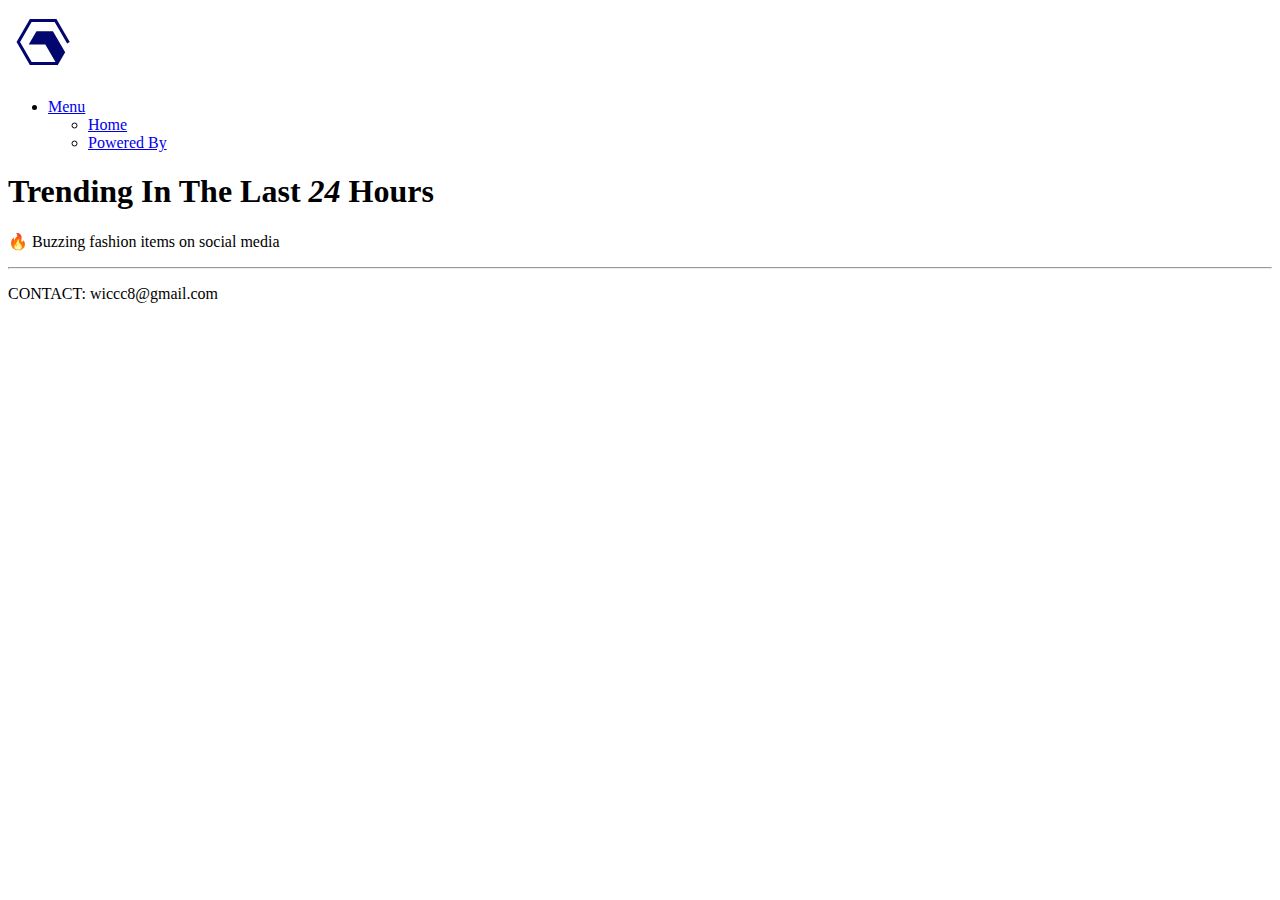
==== site/index.html @ 6e8b06ae "Automated publish: Wed Mar 16 01:15:25 UTC 2022 5306511d91299310ebf03dae337e183fbff545c4" ====
<!DOCTYPE html>
<html lang="en">
<head>
    <link rel="icon" href="./hexasharp.svg">
    <link rel="stylesheet" href="./mvp.css">
    <meta charset="utf-8">
    <meta name="description" content="My description">
    <meta name="viewport" content="width=device-width, initial-scale=1.0">
    <title>Stroget | Fashion Trend Watcher</title>
</head>
<body>
    <header>
        <nav>
            <a href="/"><img alt="Logo" src="./hexasharp.svg" height="70"></a>
            <ul>
                <li><a href="#">Menu</a>
                    <ul>
                        <li><a href="#">Home</a></li>
                        <li><a href="https://snapshop.radau.site">Powered By</a></li>
                    </ul>
                </li>
            </ul>
        </nav>
        <h1>Trending In The Last <i>24</i> Hours</h1>
        <p>🔥 Buzzing fashion items on social media</p>
    </header>
    <main>
        <section>
            
        </section>
    </main>
    <footer>
        <hr>
        <p>CONTACT: wiccc8@gmail.com</p>
    </footer>
</body>
</html>
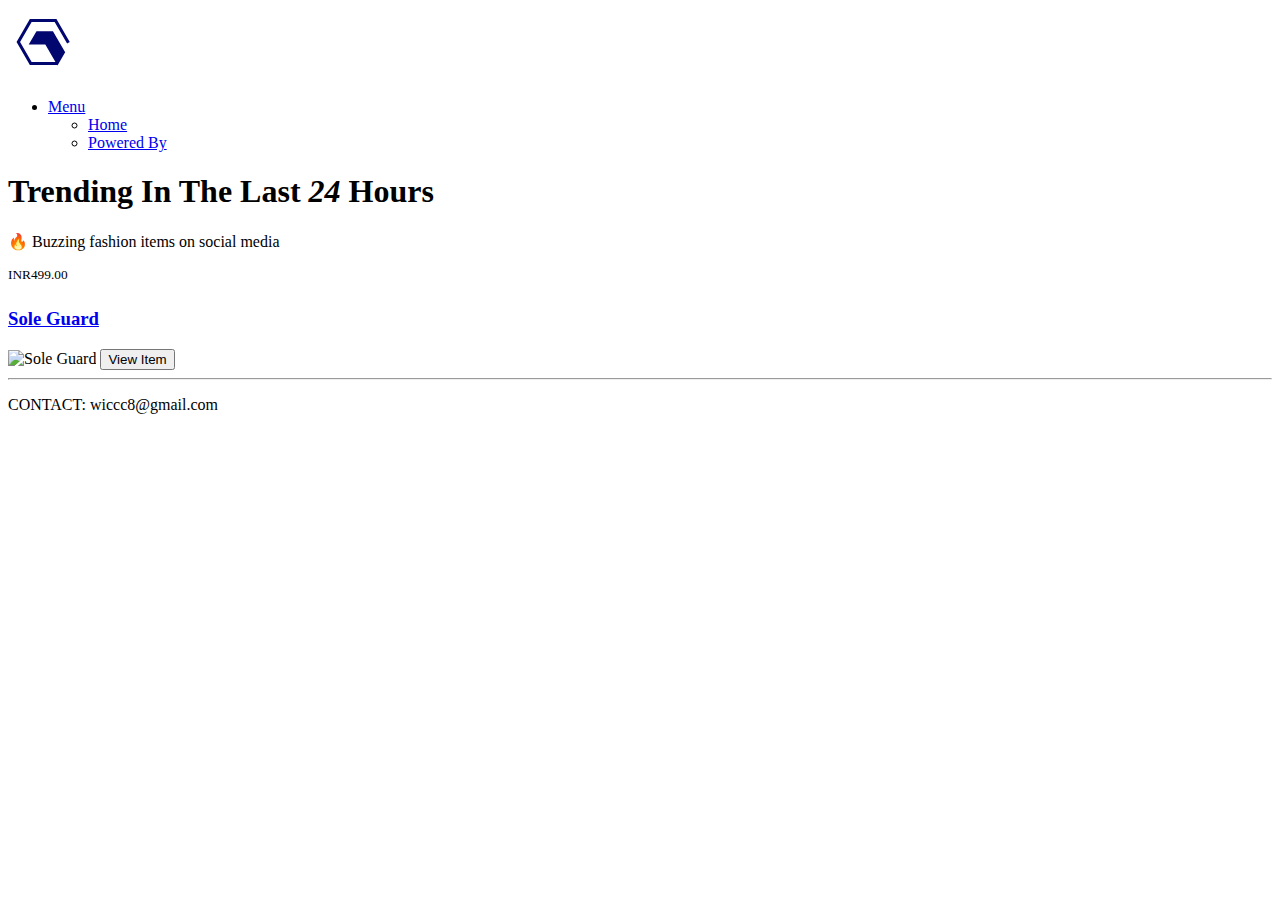
==== commit a6d5aece: "Automated publish: Mon Mar 21 01:16:01 UTC 2022 6e8b06aeab6b431f676919c77dc1cccf9e96801f" ====
--- a/site/index.html
+++ b/site/index.html
@@ -27,6 +27,13 @@
     <main>
         <section>
             
+            <aside>
+                <sup>INR499.00</sup>
+                <div><a href="https://sneakare.com/products/sole-guard"><h3>Sole Guard</h3></a></div>
+                <img alt="Sole Guard" src="https://cdn.shopify.com/s/files/1/0581/7738/8736/products/sample230-11-2021.-FINAL_1200x1200.png?v=1638962132">
+                <a href="https://sneakare.com/products/sole-guard"><button>View Item</button></a>
+            </aside>
+            
         </section>
     </main>
     <footer>
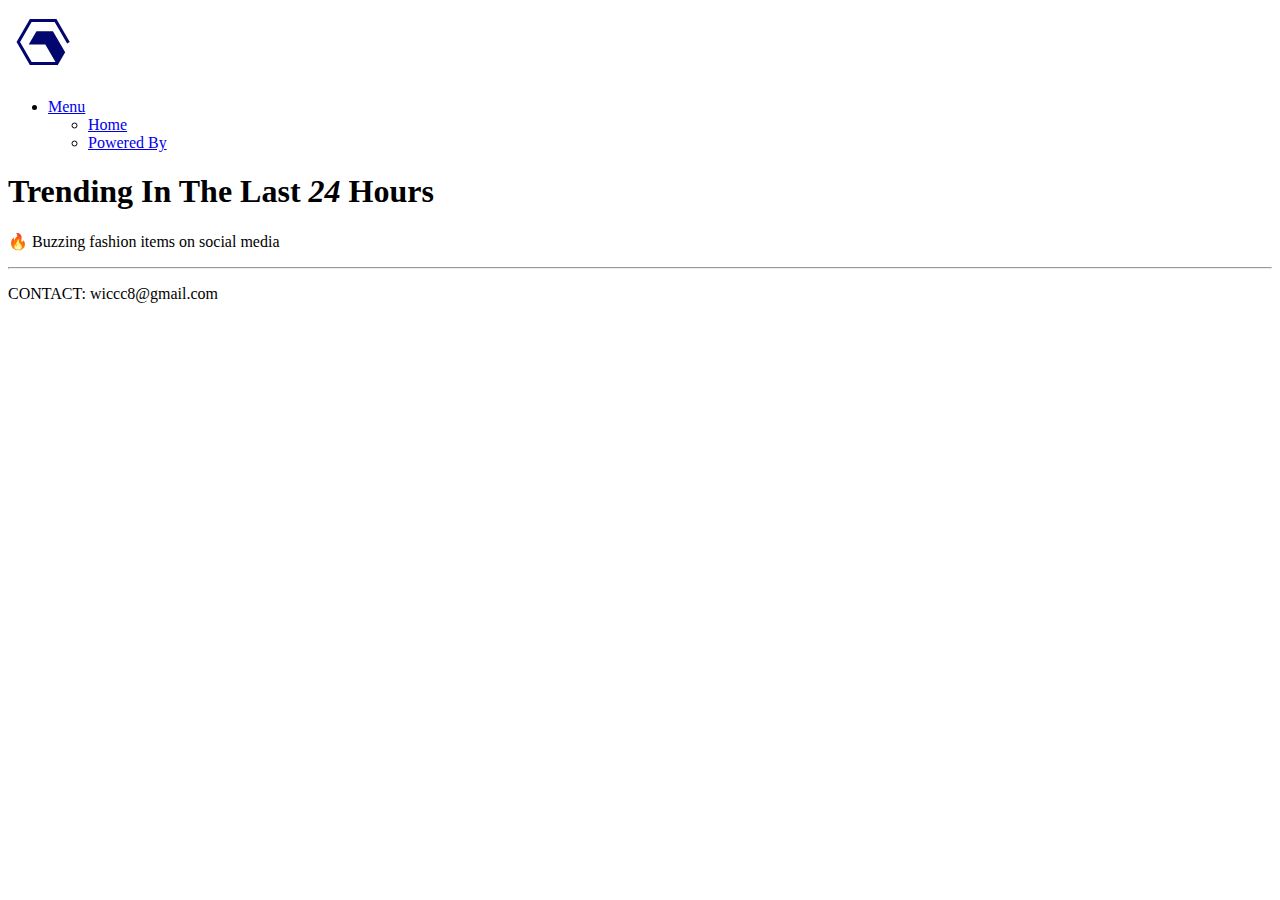
==== commit 2c74e258: "Automated publish: Tue Mar 22 01:21:00 UTC 2022 a6d5aece7e36074c0e06aeeaac5a88354bfa46e9" ====
--- a/site/index.html
+++ b/site/index.html
@@ -27,13 +27,6 @@
     <main>
         <section>
             
-            <aside>
-                <sup>INR499.00</sup>
-                <div><a href="https://sneakare.com/products/sole-guard"><h3>Sole Guard</h3></a></div>
-                <img alt="Sole Guard" src="https://cdn.shopify.com/s/files/1/0581/7738/8736/products/sample230-11-2021.-FINAL_1200x1200.png?v=1638962132">
-                <a href="https://sneakare.com/products/sole-guard"><button>View Item</button></a>
-            </aside>
-            
         </section>
     </main>
     <footer>
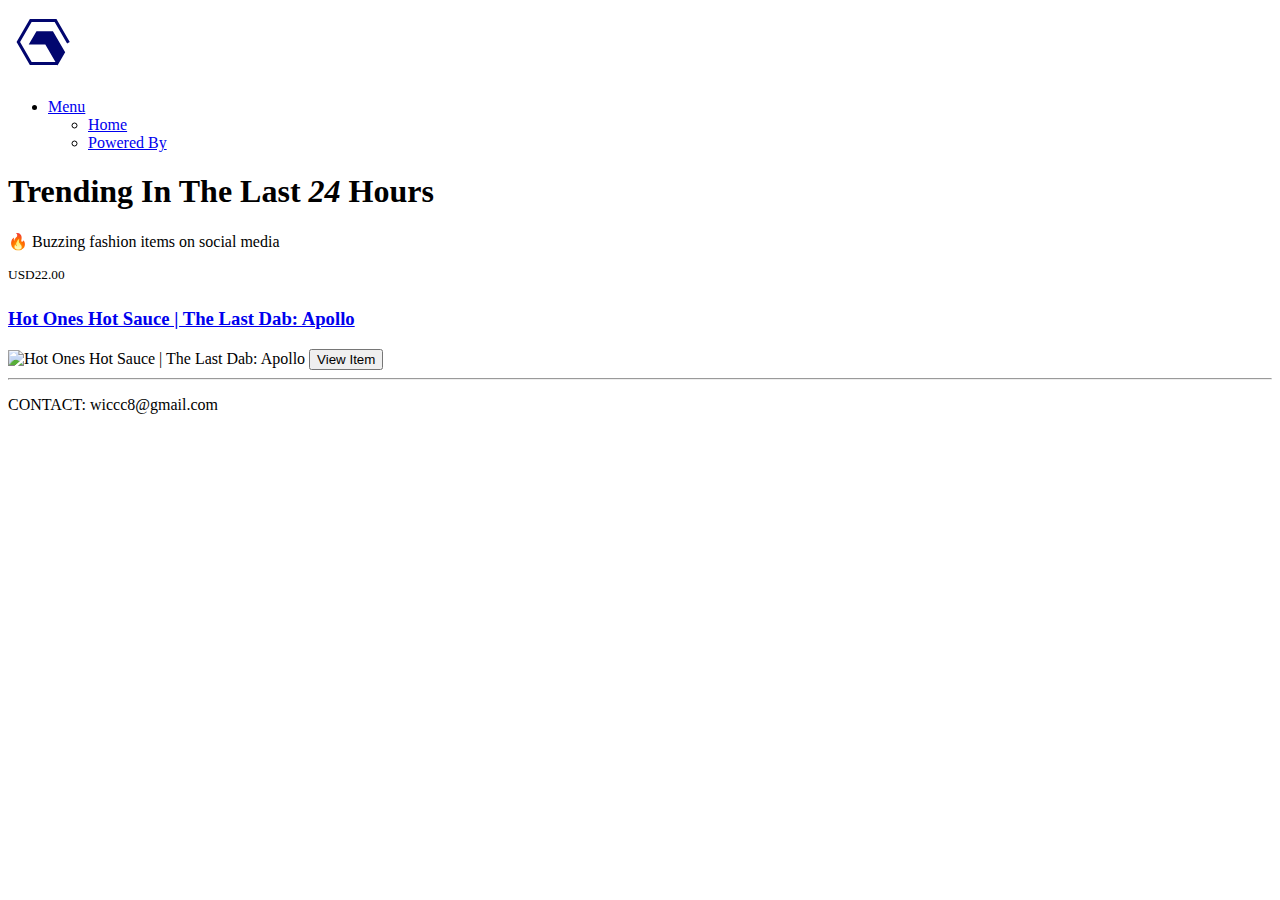
==== commit c6d46f9e: "Automated publish: Wed Mar 23 01:25:41 UTC 2022 2c74e25868a3b9f29b970f239c3ab26bd400cb6b" ====
--- a/site/index.html
+++ b/site/index.html
@@ -27,6 +27,13 @@
     <main>
         <section>
             
+            <aside>
+                <sup>USD22.00</sup>
+                <div><a href="https://heatonist.com/products/the-last-dab-apollo"><h3>Hot Ones Hot Sauce | The Last Dab: Apollo</h3></a></div>
+                <img alt="Hot Ones Hot Sauce | The Last Dab: Apollo" src="https://cdn.shopify.com/s/files/1/2086/9287/products/apollo3_grande.jpg?v=1628214600">
+                <a href="https://heatonist.com/products/the-last-dab-apollo"><button>View Item</button></a>
+            </aside>
+            
         </section>
     </main>
     <footer>
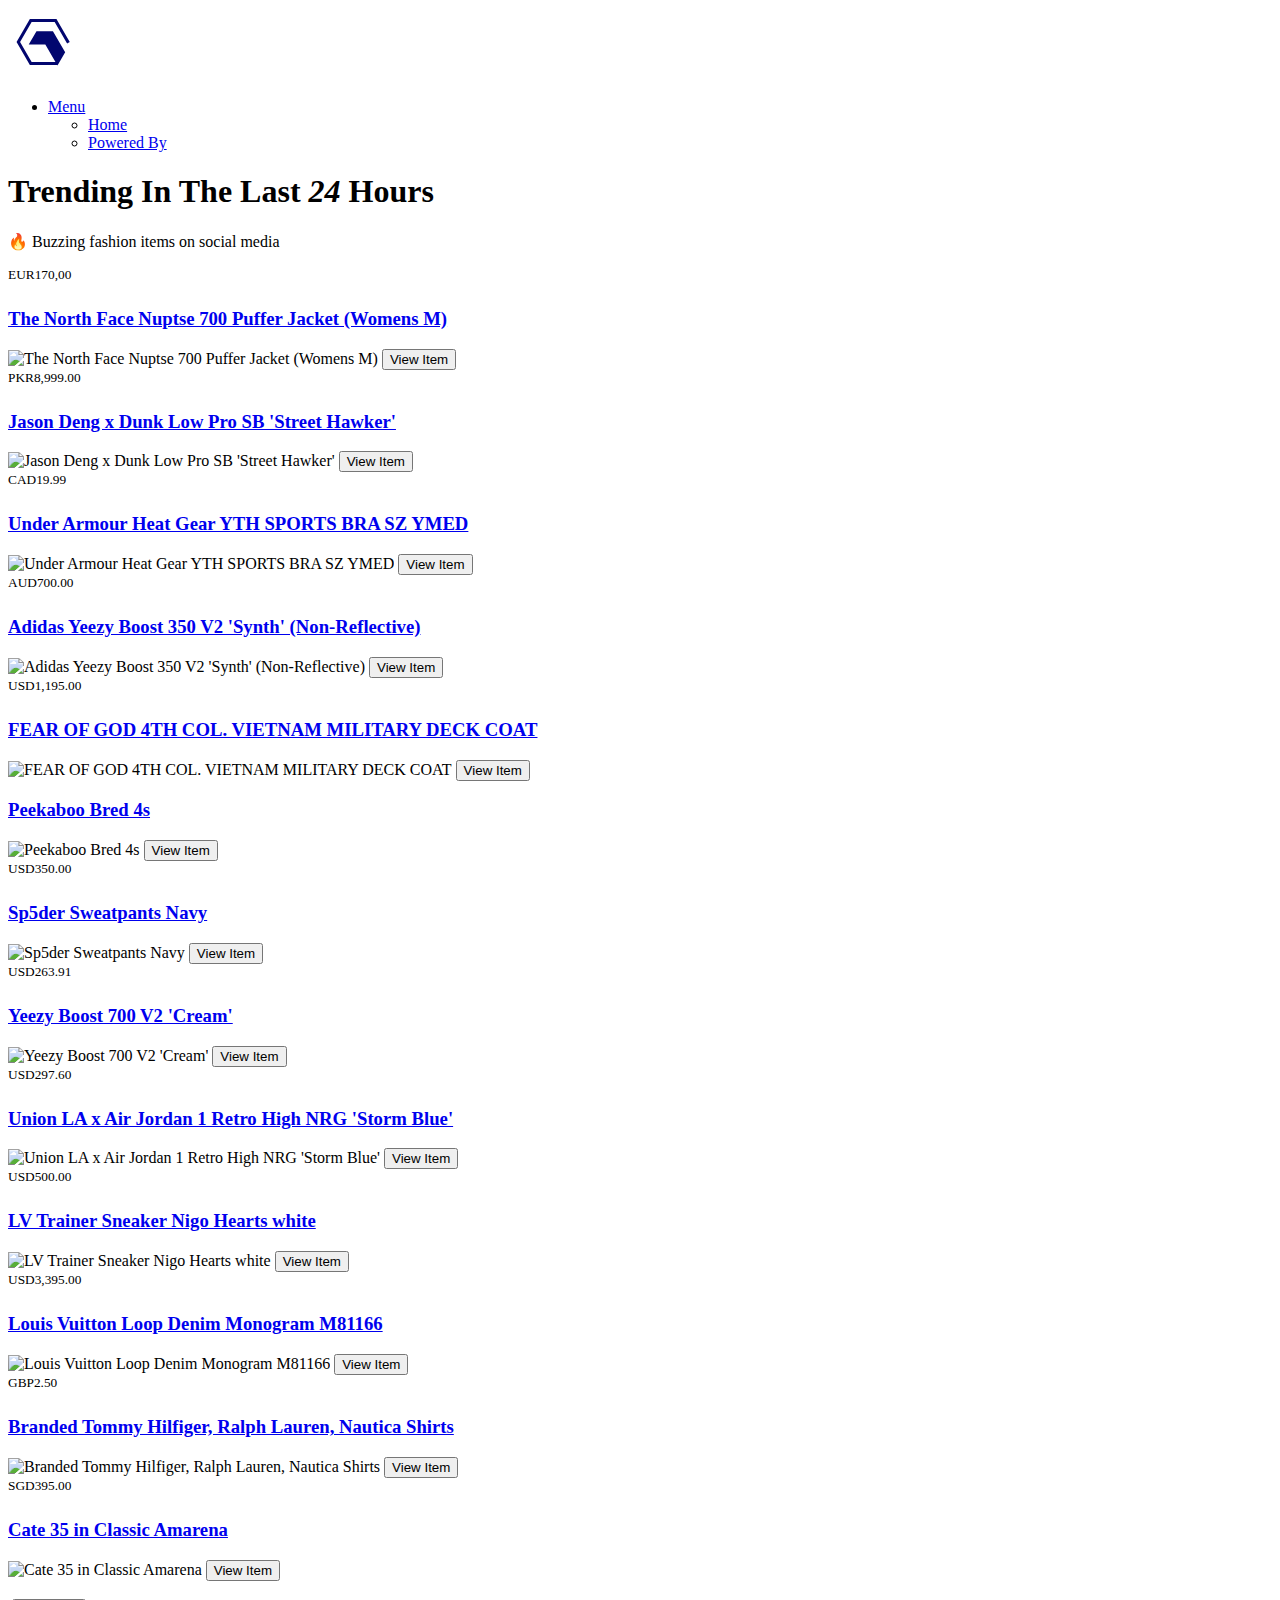
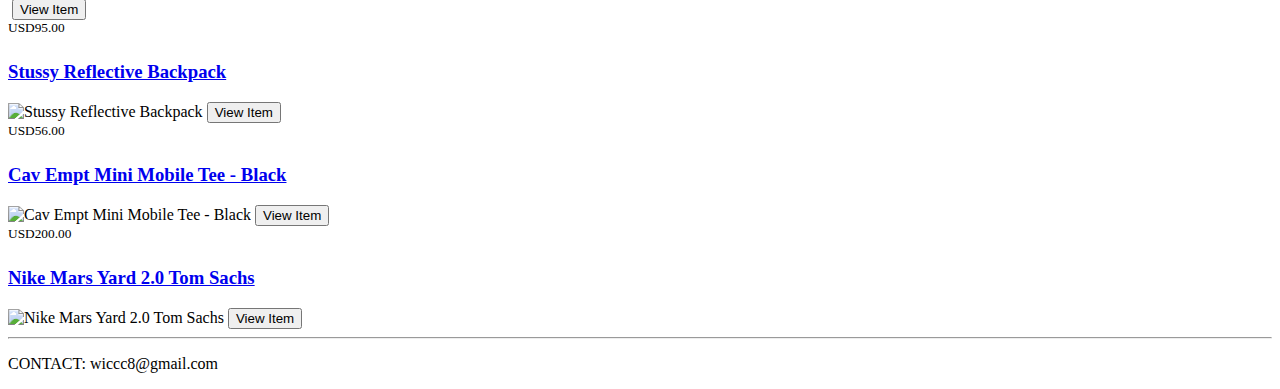
==== commit ac24b624: "Automated publish: Thu Mar 24 01:19:57 UTC 2022 c6d46f9eecf3be59fc7c31f271673d6af26e48d2" ====
--- a/site/index.html
+++ b/site/index.html
@@ -28,10 +28,122 @@
         <section>
             
             <aside>
-                <sup>USD22.00</sup>
-                <div><a href="https://heatonist.com/products/the-last-dab-apollo"><h3>Hot Ones Hot Sauce | The Last Dab: Apollo</h3></a></div>
-                <img alt="Hot Ones Hot Sauce | The Last Dab: Apollo" src="https://cdn.shopify.com/s/files/1/2086/9287/products/apollo3_grande.jpg?v=1628214600">
-                <a href="https://heatonist.com/products/the-last-dab-apollo"><button>View Item</button></a>
+                <sup>EUR170,00</sup>
+                <div><a href="https://durt.co/products/the-north-face-nuptse-700-puffer-jacket-womens-m"><h3>The North Face Nuptse 700 Puffer Jacket (Womens M)</h3></a></div>
+                <img alt="The North Face Nuptse 700 Puffer Jacket (Womens M)" src="https://cdn.shopify.com/s/files/1/0273/2798/7795/products/image_2d36933b-d0b4-4f98-b0a9-dce2e88749bc_1200x630.jpg?v=1638371762">
+                <a href="https://durt.co/products/the-north-face-nuptse-700-puffer-jacket-womens-m"><button>View Item</button></a>
+            </aside>
+            
+            <aside>
+                <sup>PKR8,999.00</sup>
+                <div><a href="https://blacksneaks.com/products/nike-sb-dunk-street-hawkerspremium-batch"><h3>Jason Deng x Dunk Low Pro SB &#39;Street Hawker&#39;</h3></a></div>
+                <img alt="Jason Deng x Dunk Low Pro SB &#39;Street Hawker&#39;" src="https://cdn.shopify.com/s/files/1/0594/3341/8960/products/image_b54ac4d9-c181-4898-a6eb-875f29ca3178_1200x1200.jpg?v=1642677852">
+                <a href="https://blacksneaks.com/products/nike-sb-dunk-street-hawkerspremium-batch"><button>View Item</button></a>
+            </aside>
+            
+            <aside>
+                <sup>CAD19.99</sup>
+                <div><a href="https://sportsreplay.ca/products/172745_under-armour-heat-gear-yth-sports-bra-sz-ymed"><h3>Under Armour Heat Gear YTH SPORTS BRA SZ YMED</h3></a></div>
+                <img alt="Under Armour Heat Gear YTH SPORTS BRA SZ YMED" src="https://cdn.shopify.com/s/files/1/2336/0143/products/Under-Armour-Heat-Gear-YTH-SPORTS-BRA-SZ-YMED-UNDER-ARMOUR-Sports-Replay-Sports-Excellence_3d097f7a-df0f-4cde-9814-c155e15072cc_800x.jpg?v=1629053282">
+                <a href="https://sportsreplay.ca/products/172745_under-armour-heat-gear-yth-sports-bra-sz-ymed"><button>View Item</button></a>
+            </aside>
+            
+            <aside>
+                <sup>AUD700.00</sup>
+                <div><a href="https://underratedmelbourne.com/products/adidas-yeezy-boost-350-v2-synth-non-reflective-1"><h3>Adidas Yeezy Boost 350 V2 &#39;Synth&#39; (Non-Reflective)</h3></a></div>
+                <img alt="Adidas Yeezy Boost 350 V2 &#39;Synth&#39; (Non-Reflective)" src="https://cdn.shopify.com/s/files/1/2199/5829/products/yeezysynthdone_b928967e-4a63-430b-910f-4bc6ec0674c9_1024x1024.jpg?v=1597052036">
+                <a href="https://underratedmelbourne.com/products/adidas-yeezy-boost-350-v2-synth-non-reflective-1"><button>View Item</button></a>
+            </aside>
+            
+            <aside>
+                <sup>USD1,195.00</sup>
+                <div><a href="https://obtaind.com/products/fear-of-god-424-fairfax-resurrected-tee"><h3>FEAR OF GOD 4TH COL. VIETNAM MILITARY DECK COAT</h3></a></div>
+                <img alt="FEAR OF GOD 4TH COL. VIETNAM MILITARY DECK COAT" src="https://cdn.shopify.com/s/files/1/0061/7653/8724/products/FEC1_1200x1200.jpg?v=1636493699">
+                <a href="https://obtaind.com/products/fear-of-god-424-fairfax-resurrected-tee"><button>View Item</button></a>
+            </aside>
+            
+            <aside>
+                <sup></sup>
+                <div><a href="https://uppermars.com/products/bred-4s"><h3>Peekaboo Bred 4s</h3></a></div>
+                <img alt="Peekaboo Bred 4s" src="https://cdn.shopify.com/s/files/1/0499/9459/6506/products/Bred4sBorder_1200x1200.jpg?v=1606078102">
+                <a href="https://uppermars.com/products/bred-4s"><button>View Item</button></a>
+            </aside>
+            
+            <aside>
+                <sup>USD350.00</sup>
+                <div><a href="https://stvtement.shop/products/sp5der-sweatpants-navy"><h3>Sp5der Sweatpants Navy</h3></a></div>
+                <img alt="Sp5der Sweatpants Navy" src="https://cdn.shopify.com/s/files/1/0287/1227/1958/products/ScreenShot2021-07-20at6.34.41PM_1200x1200.png?v=1626820488">
+                <a href="https://stvtement.shop/products/sp5der-sweatpants-navy"><button>View Item</button></a>
+            </aside>
+            
+            <aside>
+                <sup>USD263.91</sup>
+                <div><a href="https://prsnlplg.com/en-us/products/yeezy-boost-700-v2-cream"><h3>Yeezy Boost 700 V2 &#39;Cream&#39;</h3></a></div>
+                <img alt="Yeezy Boost 700 V2 &#39;Cream&#39;" src="https://cdn.shopify.com/s/files/1/0559/1393/9111/products/CREAM_1200x630.jpg?v=1634316492">
+                <a href="https://prsnlplg.com/en-us/products/yeezy-boost-700-v2-cream"><button>View Item</button></a>
+            </aside>
+            
+            <aside>
+                <sup>USD297.60</sup>
+                <div><a href="https://prsnlplg.com/en-us/products/union-la-x-air-jordan-1-retro-high-nrg-storm-blue"><h3>Union LA x Air Jordan 1 Retro High NRG &#39;Storm Blue&#39;</h3></a></div>
+                <img alt="Union LA x Air Jordan 1 Retro High NRG &#39;Storm Blue&#39;" src="https://cdn.shopify.com/s/files/1/0559/1393/9111/products/BT1_1200x630.jpg?v=1632747348">
+                <a href="https://prsnlplg.com/en-us/products/union-la-x-air-jordan-1-retro-high-nrg-storm-blue"><button>View Item</button></a>
+            </aside>
+            
+            <aside>
+                <sup>USD500.00</sup>
+                <div><a href="https://diamondsinparisboutique.net/products/lv-trainer-sneaker-nigo-hearts-white"><h3>LV Trainer Sneaker Nigo Hearts white</h3></a></div>
+                <img alt="LV Trainer Sneaker Nigo Hearts white" src="https://cdn.shopify.com/s/files/1/0552/5041/9873/products/desc_louis-vuitton-lv-trainer-x-nigo-duck_2_1200x630.jpg?v=1642956426">
+                <a href="https://diamondsinparisboutique.net/products/lv-trainer-sneaker-nigo-hearts-white"><button>View Item</button></a>
+            </aside>
+            
+            <aside>
+                <sup>USD3,395.00</sup>
+                <div><a href="https://the-collectory.com/products/louis-vuitton-loop-denim-monogram-m81166"><h3>Louis Vuitton Loop Denim Monogram M81166</h3></a></div>
+                <img alt="Louis Vuitton Loop Denim Monogram M81166" src="https://cdn.shopify.com/s/files/1/1444/8962/products/LouisVuittonLoopDenimMonogramM81166FrontView_600x.png?v=1641843784">
+                <a href="https://the-collectory.com/products/louis-vuitton-loop-denim-monogram-m81166"><button>View Item</button></a>
+            </aside>
+            
+            <aside>
+                <sup>GBP2.50</sup>
+                <div><a href="https://northvintagewholesale.com/products/branded-tommy-hilfiger-ralph-lauren-nautica-shirts"><h3>Branded Tommy Hilfiger, Ralph Lauren, Nautica Shirts</h3></a></div>
+                <img alt="Branded Tommy Hilfiger, Ralph Lauren, Nautica Shirts" src="https://cdn.shopify.com/s/files/1/0439/2989/5072/products/branded-tommy-hilfiger-ralph-lauren-nautica-shirts-823658_1200x.jpg?v=1647634399">
+                <a href="https://northvintagewholesale.com/products/branded-tommy-hilfiger-ralph-lauren-nautica-shirts"><button>View Item</button></a>
+            </aside>
+            
+            <aside>
+                <sup>SGD395.00</sup>
+                <div><a href="https://palola.co/products/cate-35-in-classic-amarena"><h3>Cate 35 in Classic Amarena</h3></a></div>
+                <img alt="Cate 35 in Classic Amarena" src="https://cdn.shopify.com/s/files/1/0046/9227/9394/products/Cate_35_Classic_Amarena_Main_1024x.jpg?v=1630550760">
+                <a href="https://palola.co/products/cate-35-in-classic-amarena"><button>View Item</button></a>
+            </aside>
+            
+            <aside>
+                <sup></sup>
+                <div><a href="https://krepsofficial.com/products/adidas-yeezy-slides-core"><h3></h3></a></div>
+                <img alt="" src="https://cdn.shopify.com/s/files/1/0265/7950/1133/products/1_f669251b-9949-4962-a7df-d3eb2d798eeb.png?v=1630756977">
+                <a href="https://krepsofficial.com/products/adidas-yeezy-slides-core"><button>View Item</button></a>
+            </aside>
+            
+            <aside>
+                <sup>USD95.00</sup>
+                <div><a href="https://commonground12.com/products/stussy-reflective-backpack"><h3>Stussy Reflective Backpack</h3></a></div>
+                <img alt="Stussy Reflective Backpack" src="https://cdn.shopify.com/s/files/1/2624/8410/products/ScreenShot2021-12-01at4.04.22PM_1200x1200.png?v=1638392766">
+                <a href="https://commonground12.com/products/stussy-reflective-backpack"><button>View Item</button></a>
+            </aside>
+            
+            <aside>
+                <sup>USD56.00</sup>
+                <div><a href="https://kith.com/products/cav-empt-mini-mobile-tee-black"><h3>Cav Empt Mini Mobile Tee - Black</h3></a></div>
+                <img alt="Cav Empt Mini Mobile Tee - Black" src="https://cdn.shopify.com/s/files/1/0094/2252/products/CES16T08.BLK-1_1024x1024.jpg?v=1589221933">
+                <a href="https://kith.com/products/cav-empt-mini-mobile-tee-black"><button>View Item</button></a>
+            </aside>
+            
+            <aside>
+                <sup>USD200.00</sup>
+                <div><a href="https://hypeyourbeast.com/products/nike-nike-mars-yard-2-0-tom-sachs"><h3>Nike Mars Yard 2.0 Tom Sachs</h3></a></div>
+                <img alt="Nike Mars Yard 2.0 Tom Sachs" src="https://cdn.shopify.com/s/files/1/0256/6658/4658/products/NikeMarsYard2_grande.png?v=1647018772">
+                <a href="https://hypeyourbeast.com/products/nike-nike-mars-yard-2-0-tom-sachs"><button>View Item</button></a>
             </aside>
             
         </section>
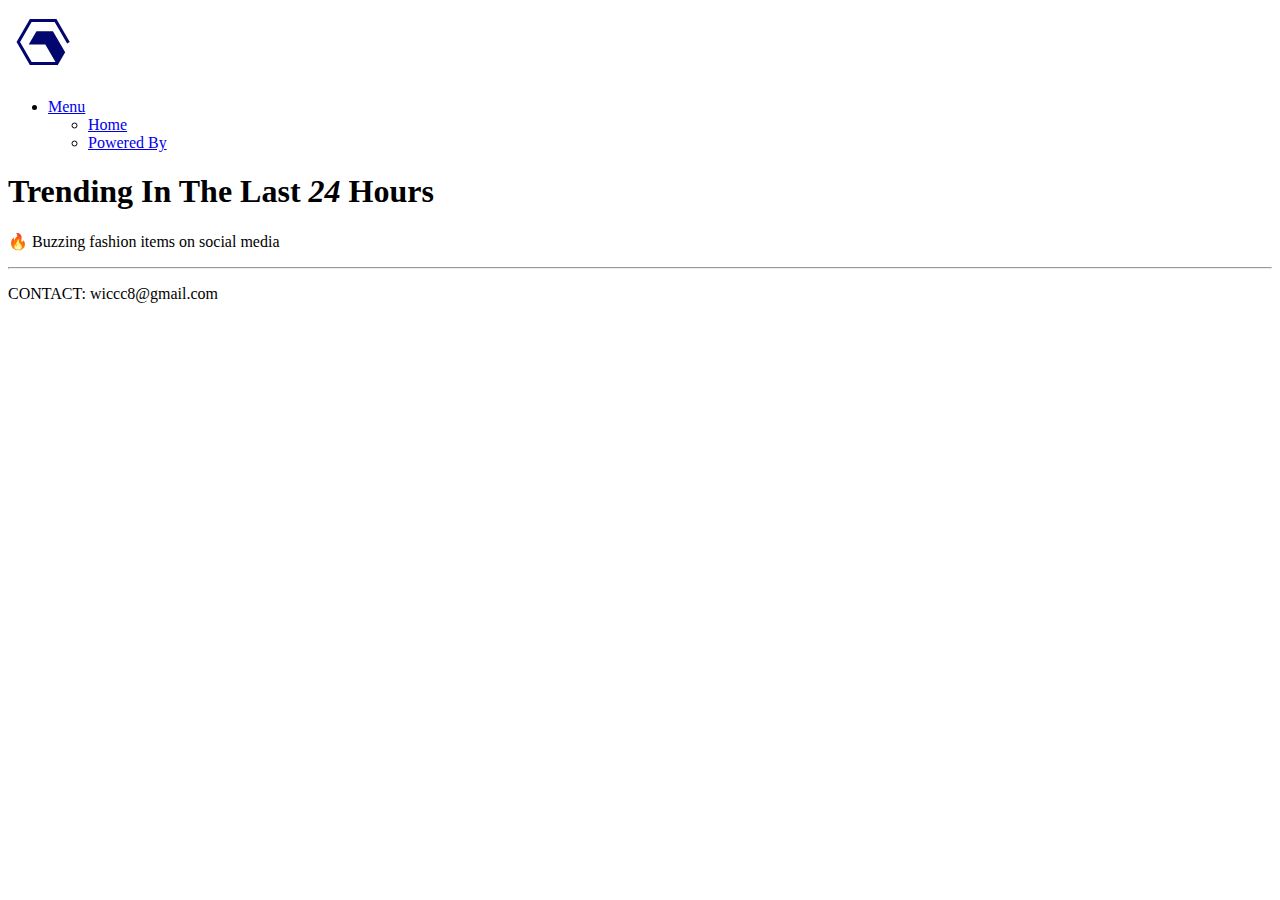
==== commit baa7832d: "Automated publish: Fri Mar 25 01:17:33 UTC 2022 ac24b62412bb32de3f4499c18f51442e9c7885b0" ====
--- a/site/index.html
+++ b/site/index.html
@@ -27,125 +27,6 @@
     <main>
         <section>
             
-            <aside>
-                <sup>EUR170,00</sup>
-                <div><a href="https://durt.co/products/the-north-face-nuptse-700-puffer-jacket-womens-m"><h3>The North Face Nuptse 700 Puffer Jacket (Womens M)</h3></a></div>
-                <img alt="The North Face Nuptse 700 Puffer Jacket (Womens M)" src="https://cdn.shopify.com/s/files/1/0273/2798/7795/products/image_2d36933b-d0b4-4f98-b0a9-dce2e88749bc_1200x630.jpg?v=1638371762">
-                <a href="https://durt.co/products/the-north-face-nuptse-700-puffer-jacket-womens-m"><button>View Item</button></a>
-            </aside>
-            
-            <aside>
-                <sup>PKR8,999.00</sup>
-                <div><a href="https://blacksneaks.com/products/nike-sb-dunk-street-hawkerspremium-batch"><h3>Jason Deng x Dunk Low Pro SB &#39;Street Hawker&#39;</h3></a></div>
-                <img alt="Jason Deng x Dunk Low Pro SB &#39;Street Hawker&#39;" src="https://cdn.shopify.com/s/files/1/0594/3341/8960/products/image_b54ac4d9-c181-4898-a6eb-875f29ca3178_1200x1200.jpg?v=1642677852">
-                <a href="https://blacksneaks.com/products/nike-sb-dunk-street-hawkerspremium-batch"><button>View Item</button></a>
-            </aside>
-            
-            <aside>
-                <sup>CAD19.99</sup>
-                <div><a href="https://sportsreplay.ca/products/172745_under-armour-heat-gear-yth-sports-bra-sz-ymed"><h3>Under Armour Heat Gear YTH SPORTS BRA SZ YMED</h3></a></div>
-                <img alt="Under Armour Heat Gear YTH SPORTS BRA SZ YMED" src="https://cdn.shopify.com/s/files/1/2336/0143/products/Under-Armour-Heat-Gear-YTH-SPORTS-BRA-SZ-YMED-UNDER-ARMOUR-Sports-Replay-Sports-Excellence_3d097f7a-df0f-4cde-9814-c155e15072cc_800x.jpg?v=1629053282">
-                <a href="https://sportsreplay.ca/products/172745_under-armour-heat-gear-yth-sports-bra-sz-ymed"><button>View Item</button></a>
-            </aside>
-            
-            <aside>
-                <sup>AUD700.00</sup>
-                <div><a href="https://underratedmelbourne.com/products/adidas-yeezy-boost-350-v2-synth-non-reflective-1"><h3>Adidas Yeezy Boost 350 V2 &#39;Synth&#39; (Non-Reflective)</h3></a></div>
-                <img alt="Adidas Yeezy Boost 350 V2 &#39;Synth&#39; (Non-Reflective)" src="https://cdn.shopify.com/s/files/1/2199/5829/products/yeezysynthdone_b928967e-4a63-430b-910f-4bc6ec0674c9_1024x1024.jpg?v=1597052036">
-                <a href="https://underratedmelbourne.com/products/adidas-yeezy-boost-350-v2-synth-non-reflective-1"><button>View Item</button></a>
-            </aside>
-            
-            <aside>
-                <sup>USD1,195.00</sup>
-                <div><a href="https://obtaind.com/products/fear-of-god-424-fairfax-resurrected-tee"><h3>FEAR OF GOD 4TH COL. VIETNAM MILITARY DECK COAT</h3></a></div>
-                <img alt="FEAR OF GOD 4TH COL. VIETNAM MILITARY DECK COAT" src="https://cdn.shopify.com/s/files/1/0061/7653/8724/products/FEC1_1200x1200.jpg?v=1636493699">
-                <a href="https://obtaind.com/products/fear-of-god-424-fairfax-resurrected-tee"><button>View Item</button></a>
-            </aside>
-            
-            <aside>
-                <sup></sup>
-                <div><a href="https://uppermars.com/products/bred-4s"><h3>Peekaboo Bred 4s</h3></a></div>
-                <img alt="Peekaboo Bred 4s" src="https://cdn.shopify.com/s/files/1/0499/9459/6506/products/Bred4sBorder_1200x1200.jpg?v=1606078102">
-                <a href="https://uppermars.com/products/bred-4s"><button>View Item</button></a>
-            </aside>
-            
-            <aside>
-                <sup>USD350.00</sup>
-                <div><a href="https://stvtement.shop/products/sp5der-sweatpants-navy"><h3>Sp5der Sweatpants Navy</h3></a></div>
-                <img alt="Sp5der Sweatpants Navy" src="https://cdn.shopify.com/s/files/1/0287/1227/1958/products/ScreenShot2021-07-20at6.34.41PM_1200x1200.png?v=1626820488">
-                <a href="https://stvtement.shop/products/sp5der-sweatpants-navy"><button>View Item</button></a>
-            </aside>
-            
-            <aside>
-                <sup>USD263.91</sup>
-                <div><a href="https://prsnlplg.com/en-us/products/yeezy-boost-700-v2-cream"><h3>Yeezy Boost 700 V2 &#39;Cream&#39;</h3></a></div>
-                <img alt="Yeezy Boost 700 V2 &#39;Cream&#39;" src="https://cdn.shopify.com/s/files/1/0559/1393/9111/products/CREAM_1200x630.jpg?v=1634316492">
-                <a href="https://prsnlplg.com/en-us/products/yeezy-boost-700-v2-cream"><button>View Item</button></a>
-            </aside>
-            
-            <aside>
-                <sup>USD297.60</sup>
-                <div><a href="https://prsnlplg.com/en-us/products/union-la-x-air-jordan-1-retro-high-nrg-storm-blue"><h3>Union LA x Air Jordan 1 Retro High NRG &#39;Storm Blue&#39;</h3></a></div>
-                <img alt="Union LA x Air Jordan 1 Retro High NRG &#39;Storm Blue&#39;" src="https://cdn.shopify.com/s/files/1/0559/1393/9111/products/BT1_1200x630.jpg?v=1632747348">
-                <a href="https://prsnlplg.com/en-us/products/union-la-x-air-jordan-1-retro-high-nrg-storm-blue"><button>View Item</button></a>
-            </aside>
-            
-            <aside>
-                <sup>USD500.00</sup>
-                <div><a href="https://diamondsinparisboutique.net/products/lv-trainer-sneaker-nigo-hearts-white"><h3>LV Trainer Sneaker Nigo Hearts white</h3></a></div>
-                <img alt="LV Trainer Sneaker Nigo Hearts white" src="https://cdn.shopify.com/s/files/1/0552/5041/9873/products/desc_louis-vuitton-lv-trainer-x-nigo-duck_2_1200x630.jpg?v=1642956426">
-                <a href="https://diamondsinparisboutique.net/products/lv-trainer-sneaker-nigo-hearts-white"><button>View Item</button></a>
-            </aside>
-            
-            <aside>
-                <sup>USD3,395.00</sup>
-                <div><a href="https://the-collectory.com/products/louis-vuitton-loop-denim-monogram-m81166"><h3>Louis Vuitton Loop Denim Monogram M81166</h3></a></div>
-                <img alt="Louis Vuitton Loop Denim Monogram M81166" src="https://cdn.shopify.com/s/files/1/1444/8962/products/LouisVuittonLoopDenimMonogramM81166FrontView_600x.png?v=1641843784">
-                <a href="https://the-collectory.com/products/louis-vuitton-loop-denim-monogram-m81166"><button>View Item</button></a>
-            </aside>
-            
-            <aside>
-                <sup>GBP2.50</sup>
-                <div><a href="https://northvintagewholesale.com/products/branded-tommy-hilfiger-ralph-lauren-nautica-shirts"><h3>Branded Tommy Hilfiger, Ralph Lauren, Nautica Shirts</h3></a></div>
-                <img alt="Branded Tommy Hilfiger, Ralph Lauren, Nautica Shirts" src="https://cdn.shopify.com/s/files/1/0439/2989/5072/products/branded-tommy-hilfiger-ralph-lauren-nautica-shirts-823658_1200x.jpg?v=1647634399">
-                <a href="https://northvintagewholesale.com/products/branded-tommy-hilfiger-ralph-lauren-nautica-shirts"><button>View Item</button></a>
-            </aside>
-            
-            <aside>
-                <sup>SGD395.00</sup>
-                <div><a href="https://palola.co/products/cate-35-in-classic-amarena"><h3>Cate 35 in Classic Amarena</h3></a></div>
-                <img alt="Cate 35 in Classic Amarena" src="https://cdn.shopify.com/s/files/1/0046/9227/9394/products/Cate_35_Classic_Amarena_Main_1024x.jpg?v=1630550760">
-                <a href="https://palola.co/products/cate-35-in-classic-amarena"><button>View Item</button></a>
-            </aside>
-            
-            <aside>
-                <sup></sup>
-                <div><a href="https://krepsofficial.com/products/adidas-yeezy-slides-core"><h3></h3></a></div>
-                <img alt="" src="https://cdn.shopify.com/s/files/1/0265/7950/1133/products/1_f669251b-9949-4962-a7df-d3eb2d798eeb.png?v=1630756977">
-                <a href="https://krepsofficial.com/products/adidas-yeezy-slides-core"><button>View Item</button></a>
-            </aside>
-            
-            <aside>
-                <sup>USD95.00</sup>
-                <div><a href="https://commonground12.com/products/stussy-reflective-backpack"><h3>Stussy Reflective Backpack</h3></a></div>
-                <img alt="Stussy Reflective Backpack" src="https://cdn.shopify.com/s/files/1/2624/8410/products/ScreenShot2021-12-01at4.04.22PM_1200x1200.png?v=1638392766">
-                <a href="https://commonground12.com/products/stussy-reflective-backpack"><button>View Item</button></a>
-            </aside>
-            
-            <aside>
-                <sup>USD56.00</sup>
-                <div><a href="https://kith.com/products/cav-empt-mini-mobile-tee-black"><h3>Cav Empt Mini Mobile Tee - Black</h3></a></div>
-                <img alt="Cav Empt Mini Mobile Tee - Black" src="https://cdn.shopify.com/s/files/1/0094/2252/products/CES16T08.BLK-1_1024x1024.jpg?v=1589221933">
-                <a href="https://kith.com/products/cav-empt-mini-mobile-tee-black"><button>View Item</button></a>
-            </aside>
-            
-            <aside>
-                <sup>USD200.00</sup>
-                <div><a href="https://hypeyourbeast.com/products/nike-nike-mars-yard-2-0-tom-sachs"><h3>Nike Mars Yard 2.0 Tom Sachs</h3></a></div>
-                <img alt="Nike Mars Yard 2.0 Tom Sachs" src="https://cdn.shopify.com/s/files/1/0256/6658/4658/products/NikeMarsYard2_grande.png?v=1647018772">
-                <a href="https://hypeyourbeast.com/products/nike-nike-mars-yard-2-0-tom-sachs"><button>View Item</button></a>
-            </aside>
-            
         </section>
     </main>
     <footer>
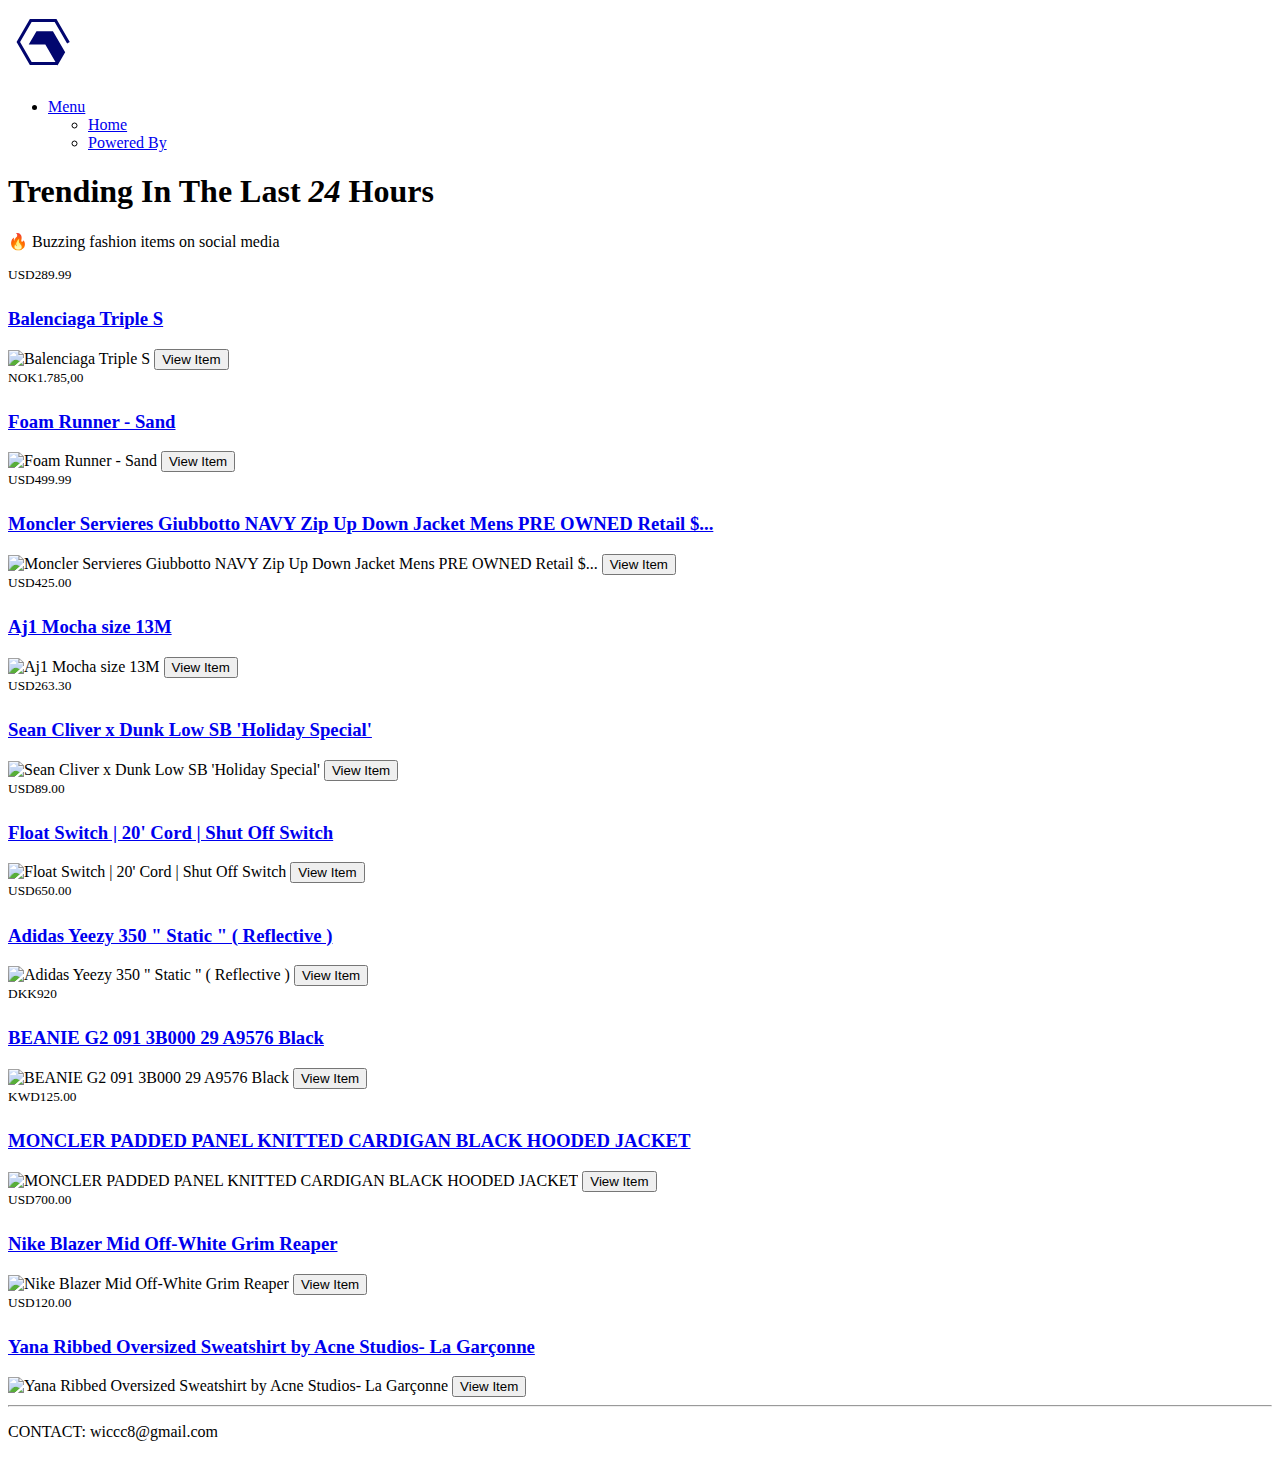
==== commit c492374d: "Automated publish: Sun Mar 27 01:24:50 UTC 2022 baa7832d2a37258505e381338b00ae31146ee529" ====
--- a/site/index.html
+++ b/site/index.html
@@ -27,6 +27,83 @@
     <main>
         <section>
             
+            <aside>
+                <sup>USD289.99</sup>
+                <div><a href="https://ureeke.com/products/balenciaga-triple-s"><h3>Balenciaga Triple S</h3></a></div>
+                <img alt="Balenciaga Triple S" src="https://cdn.shopify.com/s/files/1/0606/7611/2580/products/o_1fn6a4h26i6m1ft91p647ib160fnl_jpg_1200x1200.jpg?v=1641298976">
+                <a href="https://ureeke.com/products/balenciaga-triple-s"><button>View Item</button></a>
+            </aside>
+            
+            <aside>
+                <sup>NOK1.785,00</sup>
+                <div><a href="https://skogal.com/en/products/foam-runners-sand"><h3>Foam Runner - Sand</h3></a></div>
+                <img alt="Foam Runner - Sand" src="https://cdn.shopify.com/s/files/1/0593/2643/1419/products/48459508.png?v=1637671881">
+                <a href="https://skogal.com/en/products/foam-runners-sand"><button>View Item</button></a>
+            </aside>
+            
+            <aside>
+                <sup>USD499.99</sup>
+                <div><a href="https://reedmakickz.com/products/moncler-servieres-giubbotto-navy-zip-up-down-jacket-mens-pre-owned-retail-1-095"><h3>Moncler Servieres Giubbotto NAVY Zip Up Down Jacket Mens PRE OWNED Retail $...</h3></a></div>
+                <img alt="Moncler Servieres Giubbotto NAVY Zip Up Down Jacket Mens PRE OWNED Retail $..." src="https://cdn.shopify.com/s/files/1/0278/2563/5400/products/57_fbd11429-3a15-4d2f-b983-0084d44d9803_1200x1200.jpg?v=1636904646">
+                <a href="https://reedmakickz.com/products/moncler-servieres-giubbotto-navy-zip-up-down-jacket-mens-pre-owned-retail-1-095"><button>View Item</button></a>
+            </aside>
+            
+            <aside>
+                <sup>USD425.00</sup>
+                <div><a href="https://freehypeshop.com/products/aj1-mocha-size-13m"><h3>Aj1 Mocha size 13M</h3></a></div>
+                <img alt="Aj1 Mocha size 13M" src="https://cdn.shopify.com/s/files/1/0091/4164/9505/products/image_858edd47-35d2-419b-94a8-b6003be88f8c_1200x1200.jpg?v=1645919556">
+                <a href="https://freehypeshop.com/products/aj1-mocha-size-13m"><button>View Item</button></a>
+            </aside>
+            
+            <aside>
+                <sup>USD263.30</sup>
+                <div><a href="https://prsnlplg.com/en-us/products/sean-cliver-x-dunk-low-sb-holiday-special"><h3>Sean Cliver x Dunk Low SB &#39;Holiday Special&#39;</h3></a></div>
+                <img alt="Sean Cliver x Dunk Low SB &#39;Holiday Special&#39;" src="https://cdn.shopify.com/s/files/1/0559/1393/9111/products/cb_1200x630.jpg?v=1631727136">
+                <a href="https://prsnlplg.com/en-us/products/sean-cliver-x-dunk-low-sb-holiday-special"><button>View Item</button></a>
+            </aside>
+            
+            <aside>
+                <sup>USD89.00</sup>
+                <div><a href="https://reverseosmosis.com/products/float-switch-reverse-osmosis-system"><h3>Float Switch | 20&#39; Cord | Shut Off Switch</h3></a></div>
+                <img alt="Float Switch | 20&#39; Cord | Shut Off Switch" src="https://cdn.shopify.com/s/files/1/2375/7333/products/FloatSwitch_1200x1200.png?v=1636584300">
+                <a href="https://reverseosmosis.com/products/float-switch-reverse-osmosis-system"><button>View Item</button></a>
+            </aside>
+            
+            <aside>
+                <sup>USD650.00</sup>
+                <div><a href="https://lacedup.com/products/adidas-yeezy-350-static-reflective"><h3>Adidas Yeezy 350 &#34; Static &#34; ( Reflective )</h3></a></div>
+                <img alt="Adidas Yeezy 350 &#34; Static &#34; ( Reflective )" src="https://cdn.shopify.com/s/files/1/0741/5449/products/download_a17ab42e-3167-44b4-a7e9-1442a056c662_grande.jpg?v=1641851952">
+                <a href="https://lacedup.com/products/adidas-yeezy-350-static-reflective"><button>View Item</button></a>
+            </aside>
+            
+            <aside>
+                <sup>DKK920</sup>
+                <div><a href="https://harresoe.com/products/beanie-g2-091-3b000-29-a9576-black"><h3>BEANIE G2 091 3B000 29 A9576 Black</h3></a></div>
+                <img alt="BEANIE G2 091 3B000 29 A9576 Black" src="https://cdn.shopify.com/s/files/1/2118/9999/products/007528_black_1_b0d27693-1b50-4a65-bd35-34ea61d470b5_1200x1200.jpg?v=1628257733">
+                <a href="https://harresoe.com/products/beanie-g2-091-3b000-29-a9576-black"><button>View Item</button></a>
+            </aside>
+            
+            <aside>
+                <sup>KWD125.00</sup>
+                <div><a href="https://eoutletkw.com/products/moncler-black-jacket"><h3>MONCLER PADDED PANEL KNITTED CARDIGAN BLACK HOODED JACKET</h3></a></div>
+                <img alt="MONCLER PADDED PANEL KNITTED CARDIGAN BLACK HOODED JACKET" src="https://cdn.shopify.com/s/files/1/0518/4959/2983/products/image_65320b0c-a1c7-4cdf-bd26-69ba4bc9dc52_1200x1200.png?v=1632862934">
+                <a href="https://eoutletkw.com/products/moncler-black-jacket"><button>View Item</button></a>
+            </aside>
+            
+            <aside>
+                <sup>USD700.00</sup>
+                <div><a href="https://midsolenyc.com/products/nike-blazer-mid-off-white-grim-reaper"><h3>Nike Blazer Mid Off-White Grim Reaper</h3></a></div>
+                <img alt="Nike Blazer Mid Off-White Grim Reaper" src="https://cdn.shopify.com/s/files/1/1890/2367/products/OWBlazerGrim_1200x1200.jpg?v=1622172429">
+                <a href="https://midsolenyc.com/products/nike-blazer-mid-off-white-grim-reaper"><button>View Item</button></a>
+            </aside>
+            
+            <aside>
+                <sup>USD120.00</sup>
+                <div><a href="https://lagarconne.com/products/tac1haps18-acne-studios-yana-as-rib-oversized-sweatshirt"><h3>Yana Ribbed Oversized Sweatshirt by Acne Studios- La Garçonne</h3></a></div>
+                <img alt="Yana Ribbed Oversized Sweatshirt by Acne Studios- La Garçonne" src="https://cdn.shopify.com/s/files/1/1529/2883/products/TAC1HAPS18_F1_27b8238c-f5c4-4fed-8e8e-58ce0fdd46bf_grande.jpg?v=1525819235">
+                <a href="https://lagarconne.com/products/tac1haps18-acne-studios-yana-as-rib-oversized-sweatshirt"><button>View Item</button></a>
+            </aside>
+            
         </section>
     </main>
     <footer>
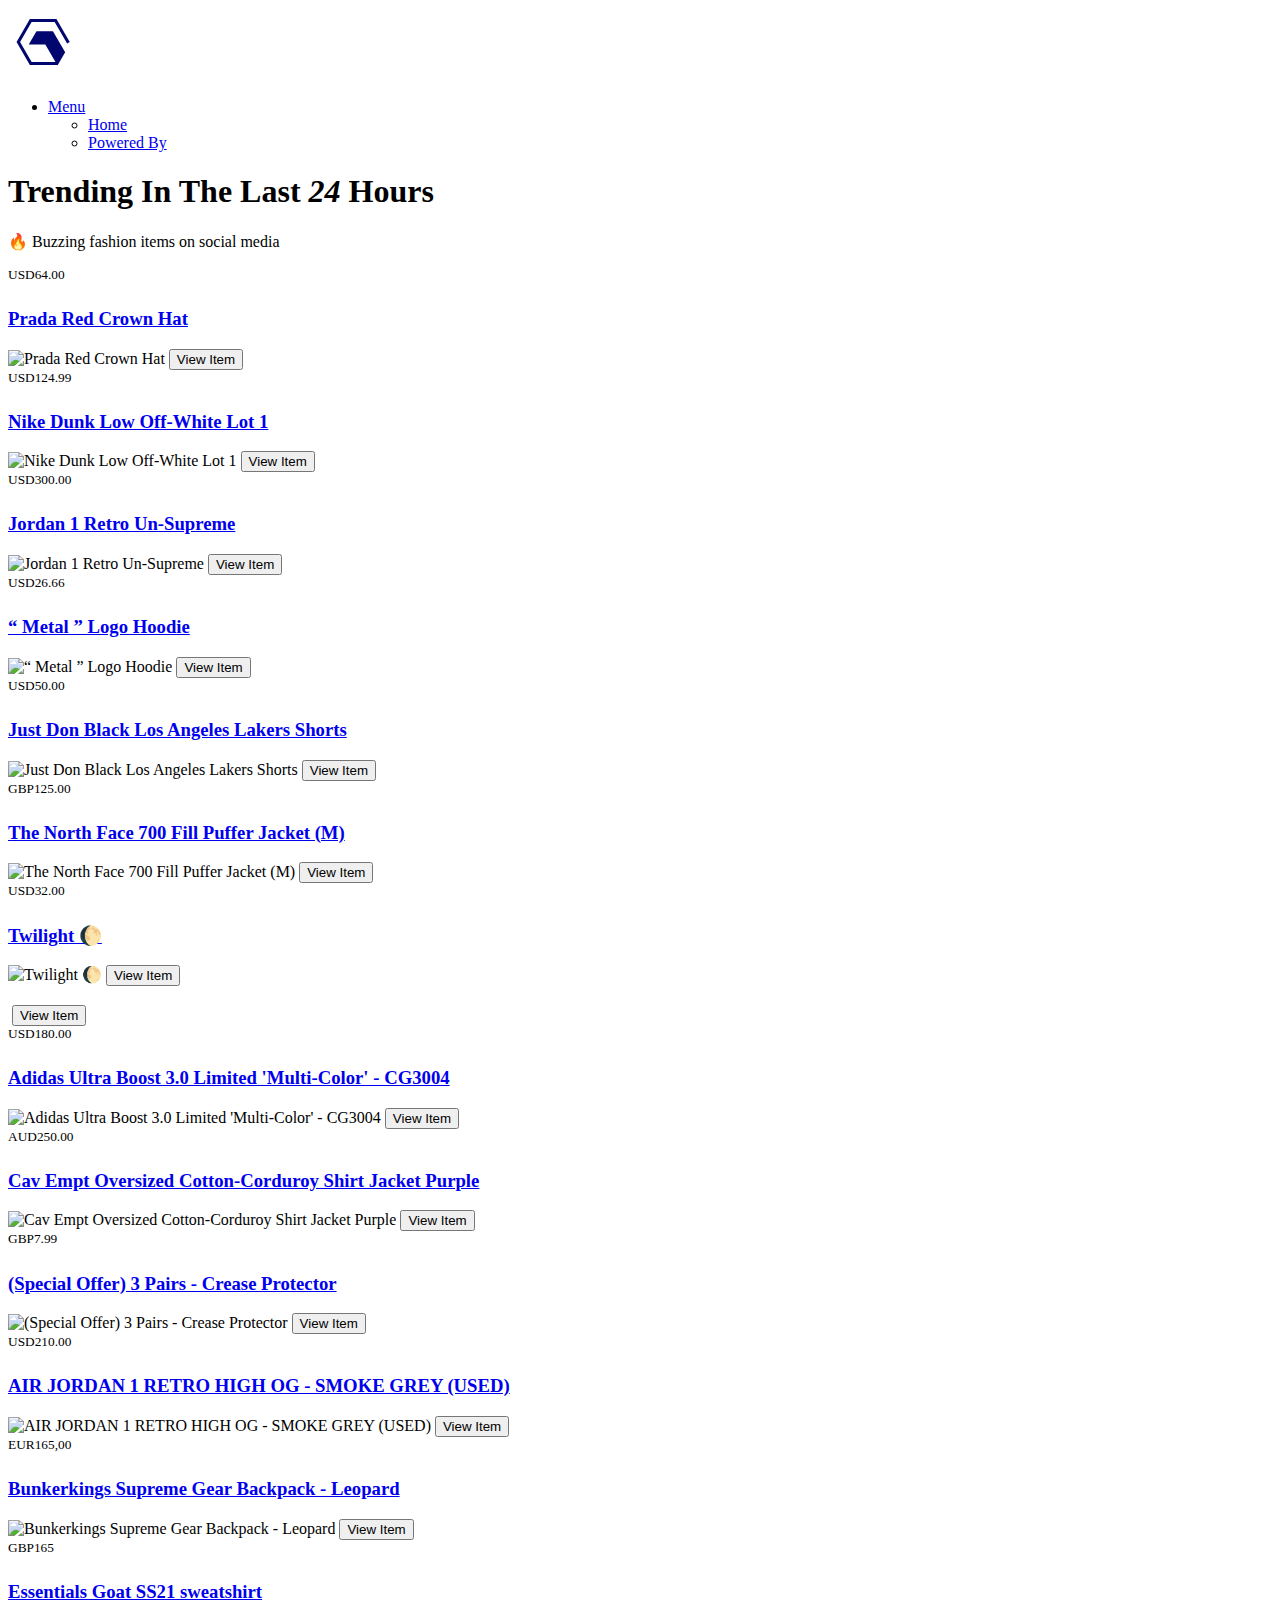
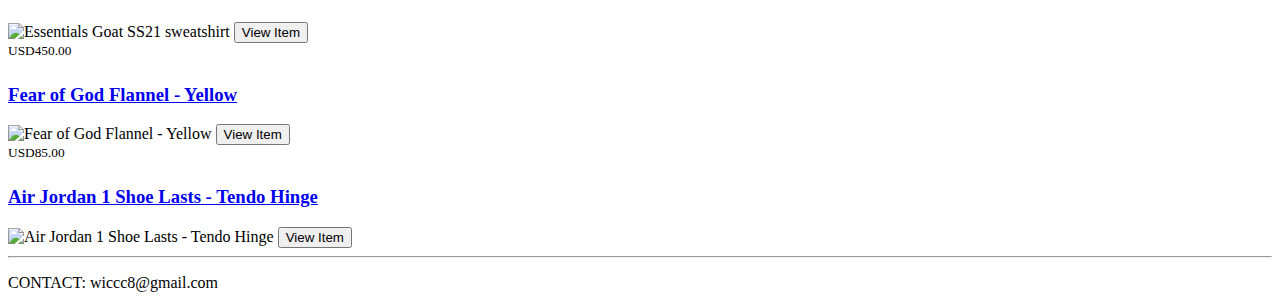
==== commit 2969396f: "Automated publish: Mon Mar 28 01:36:38 UTC 2022 c492374d91c03aaf94b2b2324c7aa7bf81b4d900" ====
--- a/site/index.html
+++ b/site/index.html
@@ -28,80 +28,115 @@
         <section>
             
             <aside>
-                <sup>USD289.99</sup>
-                <div><a href="https://ureeke.com/products/balenciaga-triple-s"><h3>Balenciaga Triple S</h3></a></div>
-                <img alt="Balenciaga Triple S" src="https://cdn.shopify.com/s/files/1/0606/7611/2580/products/o_1fn6a4h26i6m1ft91p647ib160fnl_jpg_1200x1200.jpg?v=1641298976">
-                <a href="https://ureeke.com/products/balenciaga-triple-s"><button>View Item</button></a>
+                <sup>USD64.00</sup>
+                <div><a href="https://thephluidproject.com/products/prada-red-crown-hat"><h3>Prada Red Crown Hat</h3></a></div>
+                <img alt="Prada Red Crown Hat" src="https://cdn.shopify.com/s/files/1/0246/9298/1844/products/DSC03236.jpg?v=1601407984">
+                <a href="https://thephluidproject.com/products/prada-red-crown-hat"><button>View Item</button></a>
             </aside>
             
             <aside>
-                <sup>NOK1.785,00</sup>
-                <div><a href="https://skogal.com/en/products/foam-runners-sand"><h3>Foam Runner - Sand</h3></a></div>
-                <img alt="Foam Runner - Sand" src="https://cdn.shopify.com/s/files/1/0593/2643/1419/products/48459508.png?v=1637671881">
-                <a href="https://skogal.com/en/products/foam-runners-sand"><button>View Item</button></a>
+                <sup>USD124.99</sup>
+                <div><a href="https://blckresell.com/products/nike-dunk-low-off-white-lot-1"><h3>Nike Dunk Low Off-White Lot 1</h3></a></div>
+                <img alt="Nike Dunk Low Off-White Lot 1" src="https://cdn.shopify.com/s/files/1/0526/9002/6656/products/D70B1853-105E-4E6F-8E08-FE2F066E3933_1200x1200.jpg?v=1642638026">
+                <a href="https://blckresell.com/products/nike-dunk-low-off-white-lot-1"><button>View Item</button></a>
             </aside>
             
             <aside>
-                <sup>USD499.99</sup>
-                <div><a href="https://reedmakickz.com/products/moncler-servieres-giubbotto-navy-zip-up-down-jacket-mens-pre-owned-retail-1-095"><h3>Moncler Servieres Giubbotto NAVY Zip Up Down Jacket Mens PRE OWNED Retail $...</h3></a></div>
-                <img alt="Moncler Servieres Giubbotto NAVY Zip Up Down Jacket Mens PRE OWNED Retail $..." src="https://cdn.shopify.com/s/files/1/0278/2563/5400/products/57_fbd11429-3a15-4d2f-b983-0084d44d9803_1200x1200.jpg?v=1636904646">
-                <a href="https://reedmakickz.com/products/moncler-servieres-giubbotto-navy-zip-up-down-jacket-mens-pre-owned-retail-1-095"><button>View Item</button></a>
+                <sup>USD300.00</sup>
+                <div><a href="https://breakout.la/products/jordan-1-retro-un-supreme"><h3>Jordan 1 Retro Un-Supreme</h3></a></div>
+                <img alt="Jordan 1 Retro Un-Supreme" src="https://cdn.shopify.com/s/files/1/0006/9710/6497/products/img01-2021-02-24T181719.566_1024x.jpg?v=1614219505">
+                <a href="https://breakout.la/products/jordan-1-retro-un-supreme"><button>View Item</button></a>
             </aside>
             
             <aside>
-                <sup>USD425.00</sup>
-                <div><a href="https://freehypeshop.com/products/aj1-mocha-size-13m"><h3>Aj1 Mocha size 13M</h3></a></div>
-                <img alt="Aj1 Mocha size 13M" src="https://cdn.shopify.com/s/files/1/0091/4164/9505/products/image_858edd47-35d2-419b-94a8-b6003be88f8c_1200x1200.jpg?v=1645919556">
-                <a href="https://freehypeshop.com/products/aj1-mocha-size-13m"><button>View Item</button></a>
+                <sup>USD26.66</sup>
+                <div><a href="https://dontgoschizo.com/products/metal-logo-hoodie"><h3>“ Metal ” Logo Hoodie</h3></a></div>
+                <img alt="“ Metal ” Logo Hoodie" src="https://cdn.shopify.com/s/files/1/0562/6665/3854/products/image_cf6240f3-7897-4ed5-a33f-9aeb9b2c1b61.jpg?v=1640711646">
+                <a href="https://dontgoschizo.com/products/metal-logo-hoodie"><button>View Item</button></a>
             </aside>
             
             <aside>
-                <sup>USD263.30</sup>
-                <div><a href="https://prsnlplg.com/en-us/products/sean-cliver-x-dunk-low-sb-holiday-special"><h3>Sean Cliver x Dunk Low SB &#39;Holiday Special&#39;</h3></a></div>
-                <img alt="Sean Cliver x Dunk Low SB &#39;Holiday Special&#39;" src="https://cdn.shopify.com/s/files/1/0559/1393/9111/products/cb_1200x630.jpg?v=1631727136">
-                <a href="https://prsnlplg.com/en-us/products/sean-cliver-x-dunk-low-sb-holiday-special"><button>View Item</button></a>
+                <sup>USD50.00</sup>
+                <div><a href="https://newjerseysplug.com/products/just-don-black-los-angeles-lakers-shorts"><h3>Just Don Black Los Angeles Lakers Shorts</h3></a></div>
+                <img alt="Just Don Black Los Angeles Lakers Shorts" src="https://cdn.shopify.com/s/files/1/0481/3337/4101/products/image_a56542b5-eb7b-41b5-bd9b-65c3515bd985_1200x1200.jpg?v=1617987711">
+                <a href="https://newjerseysplug.com/products/just-don-black-los-angeles-lakers-shorts"><button>View Item</button></a>
             </aside>
             
             <aside>
-                <sup>USD89.00</sup>
-                <div><a href="https://reverseosmosis.com/products/float-switch-reverse-osmosis-system"><h3>Float Switch | 20&#39; Cord | Shut Off Switch</h3></a></div>
-                <img alt="Float Switch | 20&#39; Cord | Shut Off Switch" src="https://cdn.shopify.com/s/files/1/2375/7333/products/FloatSwitch_1200x1200.png?v=1636584300">
-                <a href="https://reverseosmosis.com/products/float-switch-reverse-osmosis-system"><button>View Item</button></a>
+                <sup>GBP125.00</sup>
+                <div><a href="https://stockedvintage.co.uk/collections/sale/products/the-north-face-700-fill-puffer-jacket-m"><h3>The North Face 700 Fill Puffer Jacket (M)</h3></a></div>
+                <img alt="The North Face 700 Fill Puffer Jacket (M)" src="https://cdn.shopify.com/s/files/1/0060/6198/1766/products/MG_1917_2d2687a0-6854-4ca5-b8f1-fc93aae836d6_grande.jpg?v=1639920121">
+                <a href="https://stockedvintage.co.uk/collections/sale/products/the-north-face-700-fill-puffer-jacket-m"><button>View Item</button></a>
             </aside>
             
             <aside>
-                <sup>USD650.00</sup>
-                <div><a href="https://lacedup.com/products/adidas-yeezy-350-static-reflective"><h3>Adidas Yeezy 350 &#34; Static &#34; ( Reflective )</h3></a></div>
-                <img alt="Adidas Yeezy 350 &#34; Static &#34; ( Reflective )" src="https://cdn.shopify.com/s/files/1/0741/5449/products/download_a17ab42e-3167-44b4-a7e9-1442a056c662_grande.jpg?v=1641851952">
-                <a href="https://lacedup.com/products/adidas-yeezy-350-static-reflective"><button>View Item</button></a>
+                <sup>USD32.00</sup>
+                <div><a href="https://shop.naturebacks.com/products/violet"><h3>Twilight 🌔</h3></a></div>
+                <img alt="Twilight 🌔" src="https://cdn.shopify.com/s/files/1/1146/0376/products/violet2.JPG?v=1545390304">
+                <a href="https://shop.naturebacks.com/products/violet"><button>View Item</button></a>
             </aside>
             
             <aside>
-                <sup>DKK920</sup>
-                <div><a href="https://harresoe.com/products/beanie-g2-091-3b000-29-a9576-black"><h3>BEANIE G2 091 3B000 29 A9576 Black</h3></a></div>
-                <img alt="BEANIE G2 091 3B000 29 A9576 Black" src="https://cdn.shopify.com/s/files/1/2118/9999/products/007528_black_1_b0d27693-1b50-4a65-bd35-34ea61d470b5_1200x1200.jpg?v=1628257733">
-                <a href="https://harresoe.com/products/beanie-g2-091-3b000-29-a9576-black"><button>View Item</button></a>
+                <sup></sup>
+                <div><a href="https://supremesuspensions.com/products/2-front-lift-spring-spacers-2-rear-lift-short-add-a-leaf-springs-fits-83-96-ford-ranger-2wd"><h3></h3></a></div>
+                <img alt="" src="https://cdn.shopify.com/s/files/1/2161/0679/products/45blk_L8SS_e9ae6cc8-4a63-4a2d-b9a9-05b55acec632.jpg?v=1636111505">
+                <a href="https://supremesuspensions.com/products/2-front-lift-spring-spacers-2-rear-lift-short-add-a-leaf-springs-fits-83-96-ford-ranger-2wd"><button>View Item</button></a>
             </aside>
             
             <aside>
-                <sup>KWD125.00</sup>
-                <div><a href="https://eoutletkw.com/products/moncler-black-jacket"><h3>MONCLER PADDED PANEL KNITTED CARDIGAN BLACK HOODED JACKET</h3></a></div>
-                <img alt="MONCLER PADDED PANEL KNITTED CARDIGAN BLACK HOODED JACKET" src="https://cdn.shopify.com/s/files/1/0518/4959/2983/products/image_65320b0c-a1c7-4cdf-bd26-69ba4bc9dc52_1200x1200.png?v=1632862934">
-                <a href="https://eoutletkw.com/products/moncler-black-jacket"><button>View Item</button></a>
+                <sup>USD180.00</sup>
+                <div><a href="https://urbannecessities.com/products/ultra-boost-3-0-multi-color"><h3>Adidas Ultra Boost 3.0 Limited &#39;Multi-Color&#39; - CG3004</h3></a></div>
+                <img alt="Adidas Ultra Boost 3.0 Limited &#39;Multi-Color&#39; - CG3004" src="https://cdn.shopify.com/s/files/1/1655/1795/products/adidas-ultra-boost-30-limited-multi-color-cg3004_grande.jpg?v=1530465096">
+                <a href="https://urbannecessities.com/products/ultra-boost-3-0-multi-color"><button>View Item</button></a>
             </aside>
             
             <aside>
-                <sup>USD700.00</sup>
-                <div><a href="https://midsolenyc.com/products/nike-blazer-mid-off-white-grim-reaper"><h3>Nike Blazer Mid Off-White Grim Reaper</h3></a></div>
-                <img alt="Nike Blazer Mid Off-White Grim Reaper" src="https://cdn.shopify.com/s/files/1/1890/2367/products/OWBlazerGrim_1200x1200.jpg?v=1622172429">
-                <a href="https://midsolenyc.com/products/nike-blazer-mid-off-white-grim-reaper"><button>View Item</button></a>
+                <sup>AUD250.00</sup>
+                <div><a href="https://curatedbycharbel.com.au/products/cav-empt-oversized-cotton-corduroy-shirt-jacket-purple"><h3>Cav Empt Oversized Cotton-Corduroy Shirt Jacket Purple</h3></a></div>
+                <img alt="Cav Empt Oversized Cotton-Corduroy Shirt Jacket Purple" src="https://cdn.shopify.com/s/files/1/0483/1998/7876/products/Untitleddesign_63_copy3_8942b4d8-ebff-4a45-bbaa-646e61ede7a1_1200x1200.jpg?v=1611530934">
+                <a href="https://curatedbycharbel.com.au/products/cav-empt-oversized-cotton-corduroy-shirt-jacket-purple"><button>View Item</button></a>
             </aside>
             
             <aside>
-                <sup>USD120.00</sup>
-                <div><a href="https://lagarconne.com/products/tac1haps18-acne-studios-yana-as-rib-oversized-sweatshirt"><h3>Yana Ribbed Oversized Sweatshirt by Acne Studios- La Garçonne</h3></a></div>
-                <img alt="Yana Ribbed Oversized Sweatshirt by Acne Studios- La Garçonne" src="https://cdn.shopify.com/s/files/1/1529/2883/products/TAC1HAPS18_F1_27b8238c-f5c4-4fed-8e8e-58ce0fdd46bf_grande.jpg?v=1525819235">
-                <a href="https://lagarconne.com/products/tac1haps18-acne-studios-yana-as-rib-oversized-sweatshirt"><button>View Item</button></a>
+                <sup>GBP7.99</sup>
+                <div><a href="https://www.creasepreventer.co.uk/collections/crease-protectors-value-packs/products/4-pairs-sneaker-shoe-shields-for-mens-uk-6-12-5-womens-5-9-white-black-4-pairs"><h3>(Special Offer) 3 Pairs - Crease Protector</h3></a></div>
+                <img alt="(Special Offer) 3 Pairs - Crease Protector" src="https://cdn.shopify.com/s/files/1/0275/6765/2967/products/4-pairs-crease-preventers-white-black-the-crease-preventers-263043_1200x1200.png?v=1624374953">
+                <a href="https://www.creasepreventer.co.uk/collections/crease-protectors-value-packs/products/4-pairs-sneaker-shoe-shields-for-mens-uk-6-12-5-womens-5-9-white-black-4-pairs"><button>View Item</button></a>
+            </aside>
+            
+            <aside>
+                <sup>USD210.00</sup>
+                <div><a href="https://themagpark.com/products/air-jordan-1-retro-high-og-smoke-grey-used"><h3>AIR JORDAN 1 RETRO HIGH OG - SMOKE GREY (USED)</h3></a></div>
+                <img alt="AIR JORDAN 1 RETRO HIGH OG - SMOKE GREY (USED)" src="https://cdn.shopify.com/s/files/1/0914/4384/products/vdv_3913da04-ec93-4e1a-84bc-73a378c6b3f5_1200x630.jpg?v=1640125249">
+                <a href="https://themagpark.com/products/air-jordan-1-retro-high-og-smoke-grey-used"><button>View Item</button></a>
+            </aside>
+            
+            <aside>
+                <sup>EUR165,00</sup>
+                <div><a href="https://bunkerkings.eu/products/bunkerkings-supreme-gear-backpack-leopard"><h3>Bunkerkings Supreme Gear Backpack - Leopard</h3></a></div>
+                <img alt="Bunkerkings Supreme Gear Backpack - Leopard" src="https://cdn.shopify.com/s/files/1/0013/9539/2582/products/BK_GearBag_Leoprad_lifestyle_grande.jpg?v=1595873160">
+                <a href="https://bunkerkings.eu/products/bunkerkings-supreme-gear-backpack-leopard"><button>View Item</button></a>
+            </aside>
+            
+            <aside>
+                <sup>GBP165</sup>
+                <div><a href="https://finettchi.com/products/essentials-moss-sweatshirt"><h3>Essentials Goat SS21 sweatshirt</h3></a></div>
+                <img alt="Essentials Goat SS21 sweatshirt" src="https://cdn.shopify.com/s/files/1/0250/2665/8388/products/moss2.jpg?v=1622735354">
+                <a href="https://finettchi.com/products/essentials-moss-sweatshirt"><button>View Item</button></a>
+            </aside>
+            
+            <aside>
+                <sup>USD450.00</sup>
+                <div><a href="https://kith.com/products/fear-of-god-flannel-yellow"><h3>Fear of God Flannel - Yellow</h3></a></div>
+                <img alt="Fear of God Flannel - Yellow" src="https://cdn.shopify.com/s/files/1/0094/2252/products/0009_Layer-3_1024x1024.jpg?v=1589219923">
+                <a href="https://kith.com/products/fear-of-god-flannel-yellow"><button>View Item</button></a>
+            </aside>
+            
+            <aside>
+                <sup>USD85.00</sup>
+                <div><a href="https://districtleathersupply.com/products/air-jordan-1-shoe-lasts-tendo-hinge"><h3>Air Jordan 1 Shoe Lasts - Tendo Hinge</h3></a></div>
+                <img alt="Air Jordan 1 Shoe Lasts - Tendo Hinge" src="https://cdn.shopify.com/s/files/1/2281/0733/products/Jordan_Tendo_800x.jpg?v=1582218755">
+                <a href="https://districtleathersupply.com/products/air-jordan-1-shoe-lasts-tendo-hinge"><button>View Item</button></a>
             </aside>
             
         </section>
